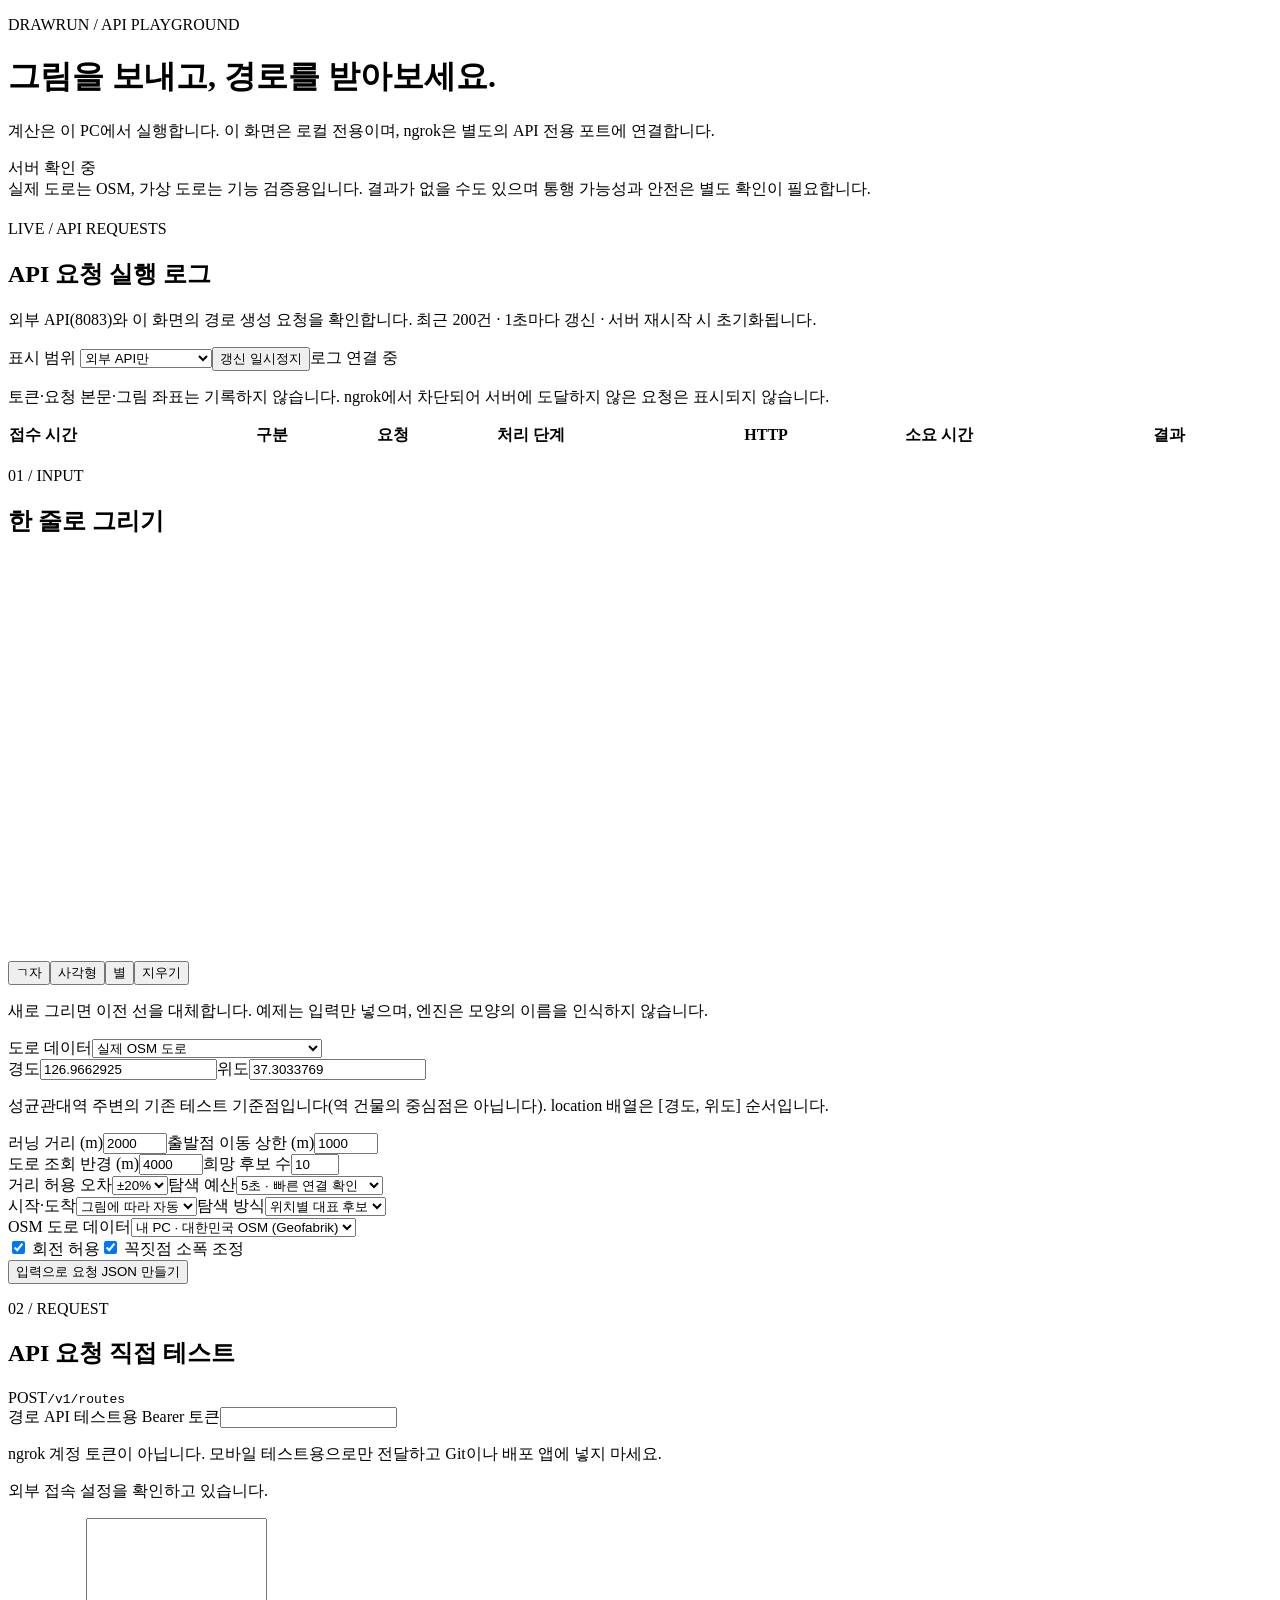
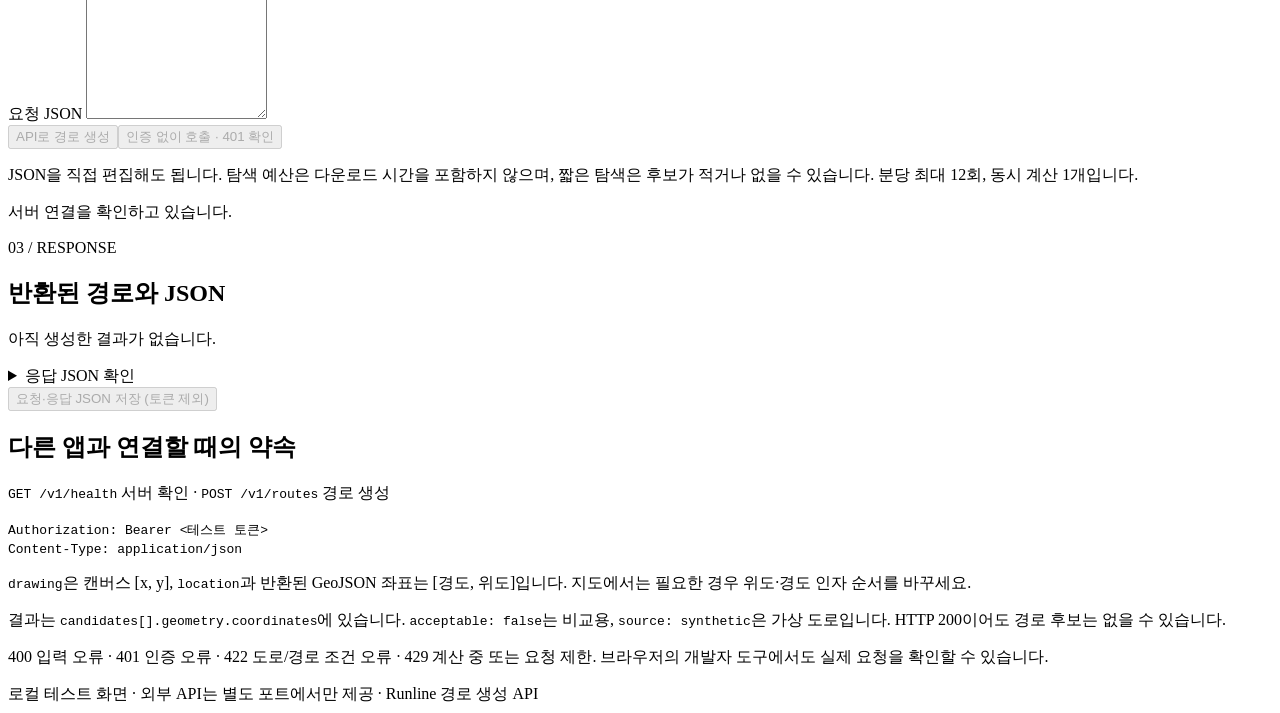
==== api_web/index.html @ 5ce3c13b "Initial public release of Runline routing API" ====
<!doctype html>
<html lang="ko">
<head>
  <meta charset="utf-8">
  <meta name="viewport" content="width=device-width, initial-scale=1">
  <title>DrawRun · 로컬 API 테스트</title>
  <link rel="stylesheet" href="/style.css">
  <script src="/app.js" defer></script>
  <script src="/request-logs.js" defer></script>
</head>
<body>
  <main>
    <header>
      <div><p class="eyebrow">DRAWRUN / API PLAYGROUND</p><h1>그림을 보내고, 경로를 받아보세요.</h1>
      <p>계산은 이 PC에서 실행합니다. 이 화면은 로컬 전용이며, ngrok은 별도의 API 전용 포트에 연결합니다.</p></div>
      <span id="health" class="badge">서버 확인 중</span>
    </header>
    <section class="notice">실제 도로는 OSM, 가상 도로는 기능 검증용입니다. 결과가 없을 수도 있으며 통행 가능성과 안전은 별도 확인이 필요합니다.</section>
    <section class="panel" aria-labelledby="request-log-title" style="margin:20px 0">
      <p class="eyebrow">LIVE / API REQUESTS</p>
      <h2 id="request-log-title">API 요청 실행 로그</h2>
      <p>외부 API(8083)와 이 화면의 경로 생성 요청을 확인합니다. 최근 200건 · 1초마다 갱신 · 서버 재시작 시 초기화됩니다.</p>
      <div class="toolbar"><label>표시 범위 <select id="log-filter"><option value="external">외부 API만</option><option value="all">외부 + 로컬 테스트</option></select></label><button id="log-pause" type="button">갱신 일시정지</button><span id="log-connection" role="status">로그 연결 중</span></div>
      <p class="hint">토큰·요청 본문·그림 좌표는 기록하지 않습니다. ngrok에서 차단되어 서버에 도달하지 않은 요청은 표시되지 않습니다.</p>
      <div style="overflow:auto;max-height:360px"><table style="width:100%;border-collapse:collapse;text-align:left;white-space:nowrap"><thead><tr><th>접수 시간</th><th>구분</th><th>요청</th><th>처리 단계</th><th>HTTP</th><th>소요 시간</th><th>결과</th></tr></thead><tbody id="request-log-body"></tbody></table></div>
    </section>
    <div class="workspace">
      <section class="panel">
        <p class="eyebrow">01 / INPUT</p><h2>한 줄로 그리기</h2>
        <canvas id="drawing" width="500" height="400" aria-label="한 번에 이어진 그림을 그리는 캔버스"></canvas>
        <div class="toolbar"><button type="button" data-shape="corner">ㄱ자</button><button type="button" data-shape="square">사각형</button><button type="button" data-shape="star">별</button><button type="button" id="clear">지우기</button><span id="point-count"></span></div>
        <p class="hint">새로 그리면 이전 선을 대체합니다. 예제는 입력만 넣으며, 엔진은 모양의 이름을 인식하지 않습니다.</p>
        <form id="controls">
          <label>도로 데이터<select id="source"><option value="demo">가상 도로 · 인터넷 없이 기능 테스트</option><option value="osm" selected>실제 OSM 도로</option></select></label>
          <div class="fields"><label>경도<input id="lng" type="number" value="126.9662925" step="any" min="124" max="132" required></label><label>위도<input id="lat" type="number" value="37.3033769" step="any" min="32" max="39" required></label></div>
          <p class="hint">성균관대역 주변의 기존 테스트 기준점입니다(역 건물의 중심점은 아닙니다). location 배열은 [경도, 위도] 순서입니다.</p>
          <div class="fields"><label>러닝 거리 (m)<input id="distance" type="number" value="2000" min="300" max="8000" required></label><label>출발점 이동 상한 (m)<input id="approach" type="number" value="1000" min="0" max="1500" required></label></div>
          <div class="fields"><label>도로 조회 반경 (m)<input id="radius" type="number" value="4000" min="800" max="4000" required></label><label>희망 후보 수<input id="limit" type="number" value="10" min="1" max="30" required></label></div>
          <div class="fields"><label>거리 허용 오차<select id="tolerance"><option value="0.2">±20%</option><option value="0.3">±30%</option><option value="0.5">±50%</option><option value="0.1">±10%</option></select></label><label>탐색 예산<select id="seconds"><option value="5">5초 · 빠른 연결 확인</option><option value="15">15초 · 중간 탐색</option><option value="45">45초 · 기존 엔진 수준</option></select></label></div>
          <div class="fields"><label>시작·도착<select id="route-type"><option value="auto">그림에 따라 자동</option><option value="open">열린 경로</option><option value="loop">순환 경로</option></select></label><label>탐색 방식<select id="mode"><option value="overview">위치별 대표 후보</option><option value="all">전체 후보</option></select></label></div>
          <label>OSM 도로 데이터<select id="provider"><option value="local">내 PC · 대한민국 OSM (Geofabrik)</option></select></label>
          <div class="checks"><label><input id="rotation" type="checkbox" checked> 회전 허용</label><label><input id="adjustment" type="checkbox" checked> 꼭짓점 소폭 조정</label></div>
          <button class="primary" id="build" type="submit">입력으로 요청 JSON 만들기</button>
        </form>
      </section>
      <div class="right-column">
        <section class="panel">
          <p class="eyebrow">02 / REQUEST</p><h2>API 요청 직접 테스트</h2>
          <div class="endpoint"><span>POST</span><code>/v1/routes</code></div>
          <label>경로 API 테스트용 Bearer 토큰<input id="token" type="password" autocomplete="off" spellcheck="false"></label>
          <p class="hint">ngrok 계정 토큰이 아닙니다. 모바일 테스트용으로만 전달하고 Git이나 배포 앱에 넣지 마세요.</p>
          <p class="hint" id="tunnel-status">외부 접속 설정을 확인하고 있습니다.</p>
          <label>요청 JSON <textarea id="request" spellcheck="false" rows="13"></textarea></label>
          <div class="toolbar"><button id="send" class="primary" type="button" disabled>API로 경로 생성</button><button id="auth-test" type="button" disabled>인증 없이 호출 · 401 확인</button></div>
          <p class="hint">JSON을 직접 편집해도 됩니다. 탐색 예산은 다운로드 시간을 포함하지 않으며, 짧은 탐색은 후보가 적거나 없을 수 있습니다. 분당 최대 12회, 동시 계산 1개입니다.</p>
          <p id="status" role="status" aria-live="polite">서버 연결을 확인하고 있습니다.</p>
        </section>
        <section class="panel" id="results-panel">
          <p class="eyebrow">03 / RESPONSE</p><h2>반환된 경로와 JSON</h2>
          <p id="result-summary">아직 생성한 결과가 없습니다.</p>
          <div id="result-visual" hidden>
            <label>후보 선택<select id="candidates"></select></label>
            <svg id="route-view" viewBox="0 0 600 340" role="img" aria-label="반환된 경로와 원본 선을 같은 좌표 축으로 비교"></svg>
            <p class="legend"><span class="route-color">생성 경로</span><span class="reference-color">원본 배치선</span><span class="approach-color">접근 구간</span></p>
            <p class="hint" id="visual-note"></p>
            <p id="candidate-info"></p>
          </div>
          <details id="response-details"><summary>응답 JSON 확인</summary><pre id="response">응답 없음</pre></details>
          <button id="download" type="button" disabled>요청·응답 JSON 저장 (토큰 제외)</button>
        </section>
        <section class="panel contract">
          <h2>다른 앱과 연결할 때의 약속</h2>
          <p><code>GET /v1/health</code> 서버 확인 · <code>POST /v1/routes</code> 경로 생성</p>
          <p><code>Authorization: Bearer &lt;테스트 토큰&gt;</code><br><code>Content-Type: application/json</code></p>
          <p><code>drawing</code>은 캔버스 [x, y], <code>location</code>과 반환된 GeoJSON 좌표는 [경도, 위도]입니다. 지도에서는 필요한 경우 위도·경도 인자 순서를 바꾸세요.</p>
          <p>결과는 <code>candidates[].geometry.coordinates</code>에 있습니다. <code>acceptable: false</code>는 비교용, <code>source: synthetic</code>은 가상 도로입니다. HTTP 200이어도 경로 후보는 없을 수 있습니다.</p>
          <p>400 입력 오류 · 401 인증 오류 · 422 도로/경로 조건 오류 · 429 계산 중 또는 요청 제한. 브라우저의 개발자 도구에서도 실제 요청을 확인할 수 있습니다.</p>
        </section>
      </div>
    </div>
    <footer>로컬 테스트 화면 · 외부 API는 별도 포트에서만 제공 · Runline 경로 생성 API</footer>
  </main>
</body>
</html>
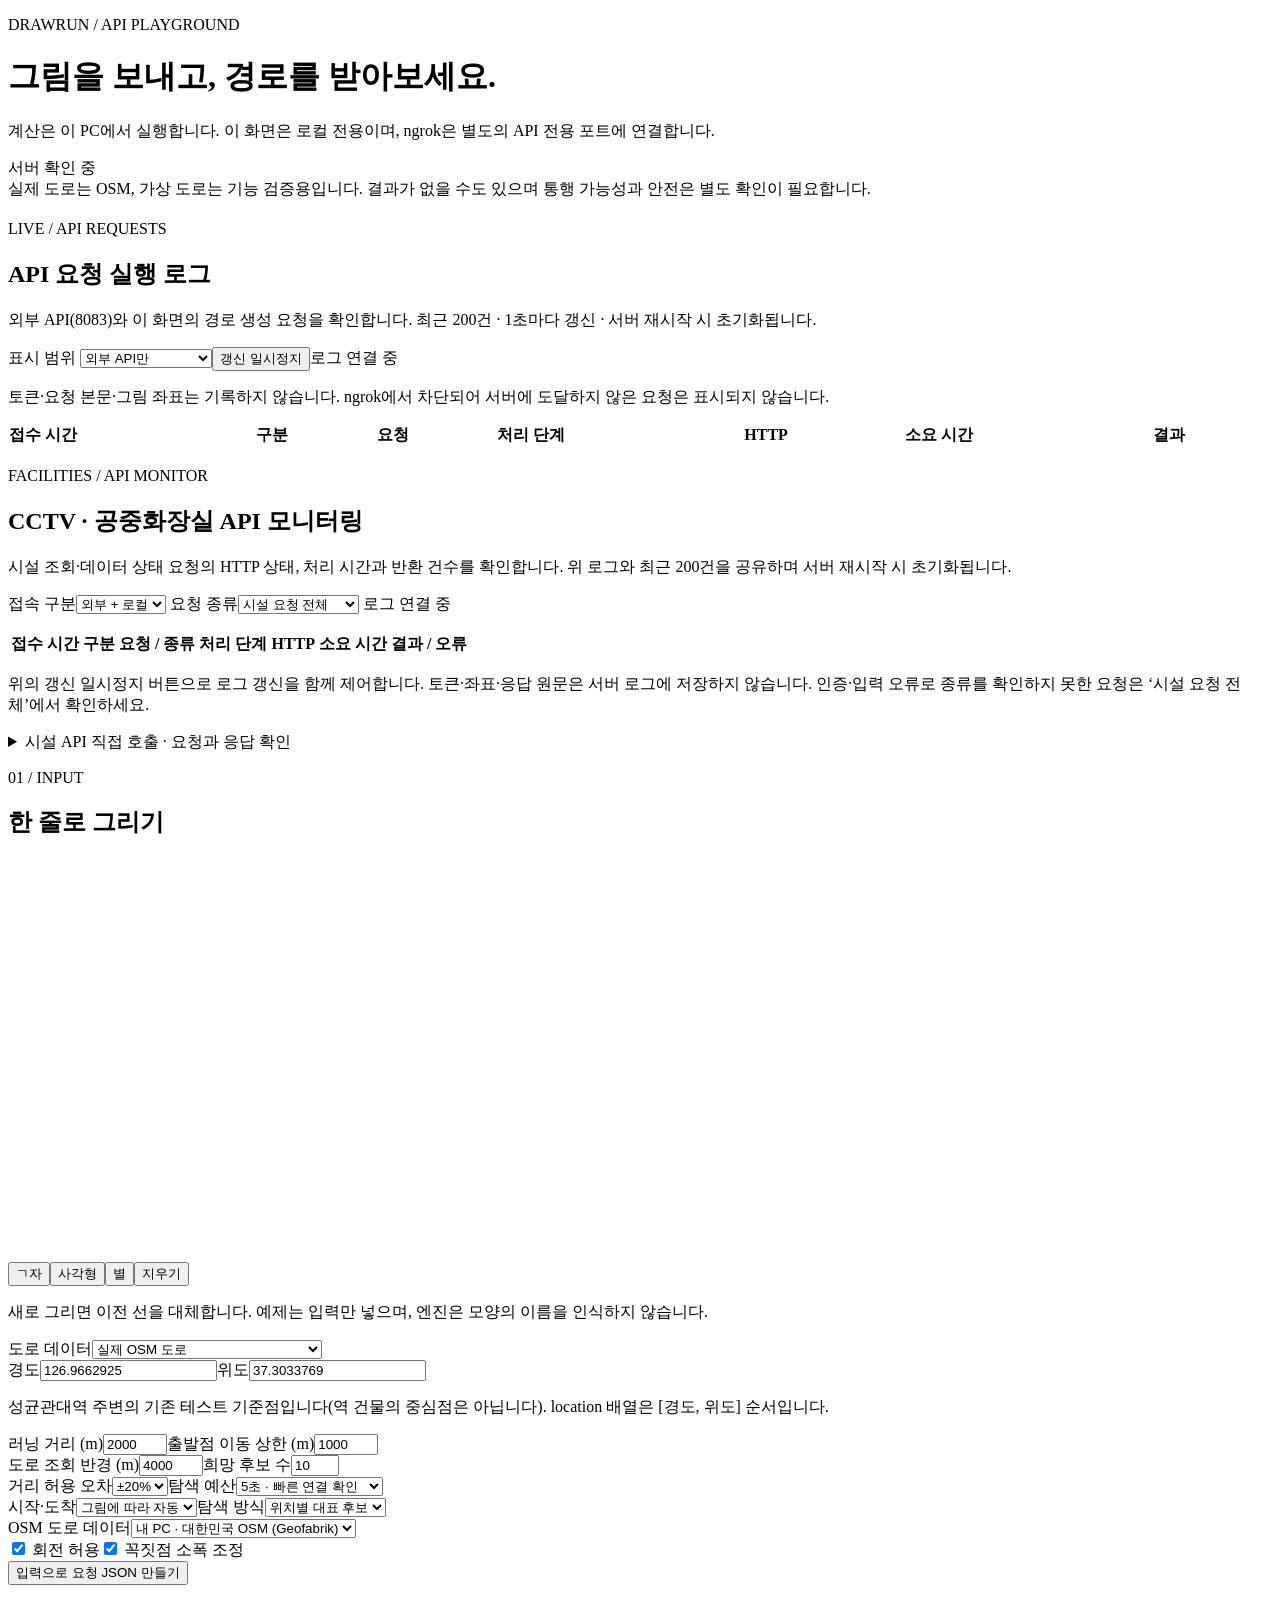
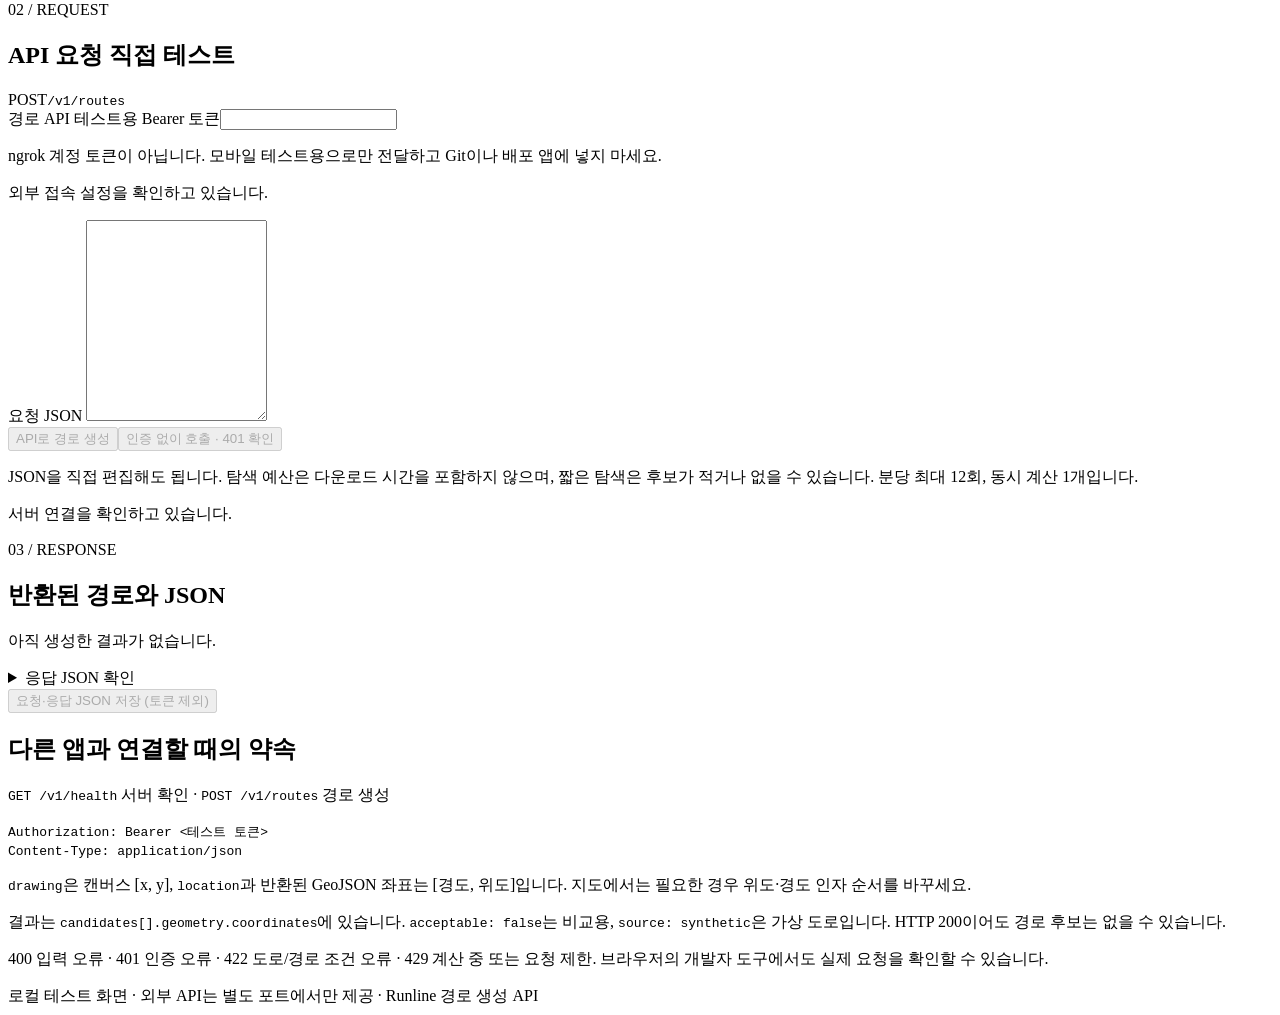
==== commit 2f4779bb: "feat: 로컬 시설 API 모니터링 화면 추가 - CCTV·공중화장실 요청 전용 로그와 필터 추가 - HTTP 상태·처리 시간·반환 건수·오류 요약 표시 - 시설 조회 및 데이터" ====
--- a/api_web/index.html
+++ b/api_web/index.html
@@ -6,6 +6,7 @@
   <title>DrawRun · 로컬 API 테스트</title>
   <link rel="stylesheet" href="/style.css">
   <script src="/app.js" defer></script>
+  <script src="/facility-monitor.js" defer></script>
   <script src="/request-logs.js" defer></script>
 </head>
 <body>
@@ -23,6 +24,32 @@
       <div class="toolbar"><label>표시 범위 <select id="log-filter"><option value="external">외부 API만</option><option value="all">외부 + 로컬 테스트</option></select></label><button id="log-pause" type="button">갱신 일시정지</button><span id="log-connection" role="status">로그 연결 중</span></div>
       <p class="hint">토큰·요청 본문·그림 좌표는 기록하지 않습니다. ngrok에서 차단되어 서버에 도달하지 않은 요청은 표시되지 않습니다.</p>
       <div style="overflow:auto;max-height:360px"><table style="width:100%;border-collapse:collapse;text-align:left;white-space:nowrap"><thead><tr><th>접수 시간</th><th>구분</th><th>요청</th><th>처리 단계</th><th>HTTP</th><th>소요 시간</th><th>결과</th></tr></thead><tbody id="request-log-body"></tbody></table></div>
+    </section>
+    <section class="panel facility-monitor" aria-labelledby="facility-monitor-title">
+      <p class="eyebrow">FACILITIES / API MONITOR</p>
+      <h2 id="facility-monitor-title">CCTV · 공중화장실 API 모니터링</h2>
+      <p>시설 조회·데이터 상태 요청의 HTTP 상태, 처리 시간과 반환 건수를 확인합니다. 위 로그와 최근 200건을 공유하며 서버 재시작 시 초기화됩니다.</p>
+      <div class="toolbar">
+        <label>접속 구분<select id="facility-log-channel"><option value="all">외부 + 로컬</option><option value="external">외부 API</option><option value="local">로컬</option></select></label>
+        <label>요청 종류<select id="facility-log-kind"><option value="all">시설 요청 전체</option><option value="cctv">CCTV 조회</option><option value="toilet">화장실 조회</option><option value="status">데이터 상태 조회</option></select></label>
+        <span id="facility-log-connection" role="status">로그 연결 중</span>
+      </div>
+      <p id="facility-log-summary" role="status"></p>
+      <div class="facility-table-wrap"><table class="facility-table"><thead><tr><th>접수 시간</th><th>구분</th><th>요청 / 종류</th><th>처리 단계</th><th>HTTP</th><th>소요 시간</th><th>결과 / 오류</th></tr></thead><tbody id="facility-log-body"></tbody></table></div>
+      <p class="hint">위의 갱신 일시정지 버튼으로 로그 갱신을 함께 제어합니다. 토큰·좌표·응답 원문은 서버 로그에 저장하지 않습니다. 인증·입력 오류로 종류를 확인하지 못한 요청은 ‘시설 요청 전체’에서 확인하세요.</p>
+      <details><summary>시설 API 직접 호출 · 요청과 응답 확인</summary>
+        <p>아래 호출은 로컬 DB를 읽기만 하며 공공데이터 수집·좌표 변환을 실행하지 않습니다. 페이지의 Bearer 토큰을 사용합니다.</p>
+        <form id="facility-query-form">
+          <div class="fields"><label>서쪽 경도<input id="facility-west" type="number" step="any" value="127.00" required></label><label>남쪽 위도<input id="facility-south" type="number" step="any" value="37.25" required></label></div>
+          <div class="fields"><label>동쪽 경도<input id="facility-east" type="number" step="any" value="127.02" required></label><label>북쪽 위도<input id="facility-north" type="number" step="any" value="37.27" required></label></div>
+          <label>조회 종류<select id="facility-query-type"><option value="cctv">CCTV</option><option value="toilet">공중화장실</option><option value="toilet,cctv">둘 다</option></select></label>
+          <div class="toolbar"><button type="submit" id="facility-query-send">시설 조회</button><button type="button" id="facility-status-send">전체 데이터 상태 조회</button></div>
+        </form>
+        <p class="hint">조회 영역은 가로·세로 각각 10km 이하, 최대 200건을 요청합니다. 화장실은 좌표 대기 중이면 200 응답이어도 0건입니다. truncated가 true이면 지도를 확대해 조회하세요.</p>
+        <p id="facility-call-status" role="status">아직 호출하지 않았습니다.</p>
+        <code id="facility-call-request"></code>
+        <pre id="facility-call-response">응답 없음</pre>
+      </details>
     </section>
     <div class="workspace">
       <section class="panel">
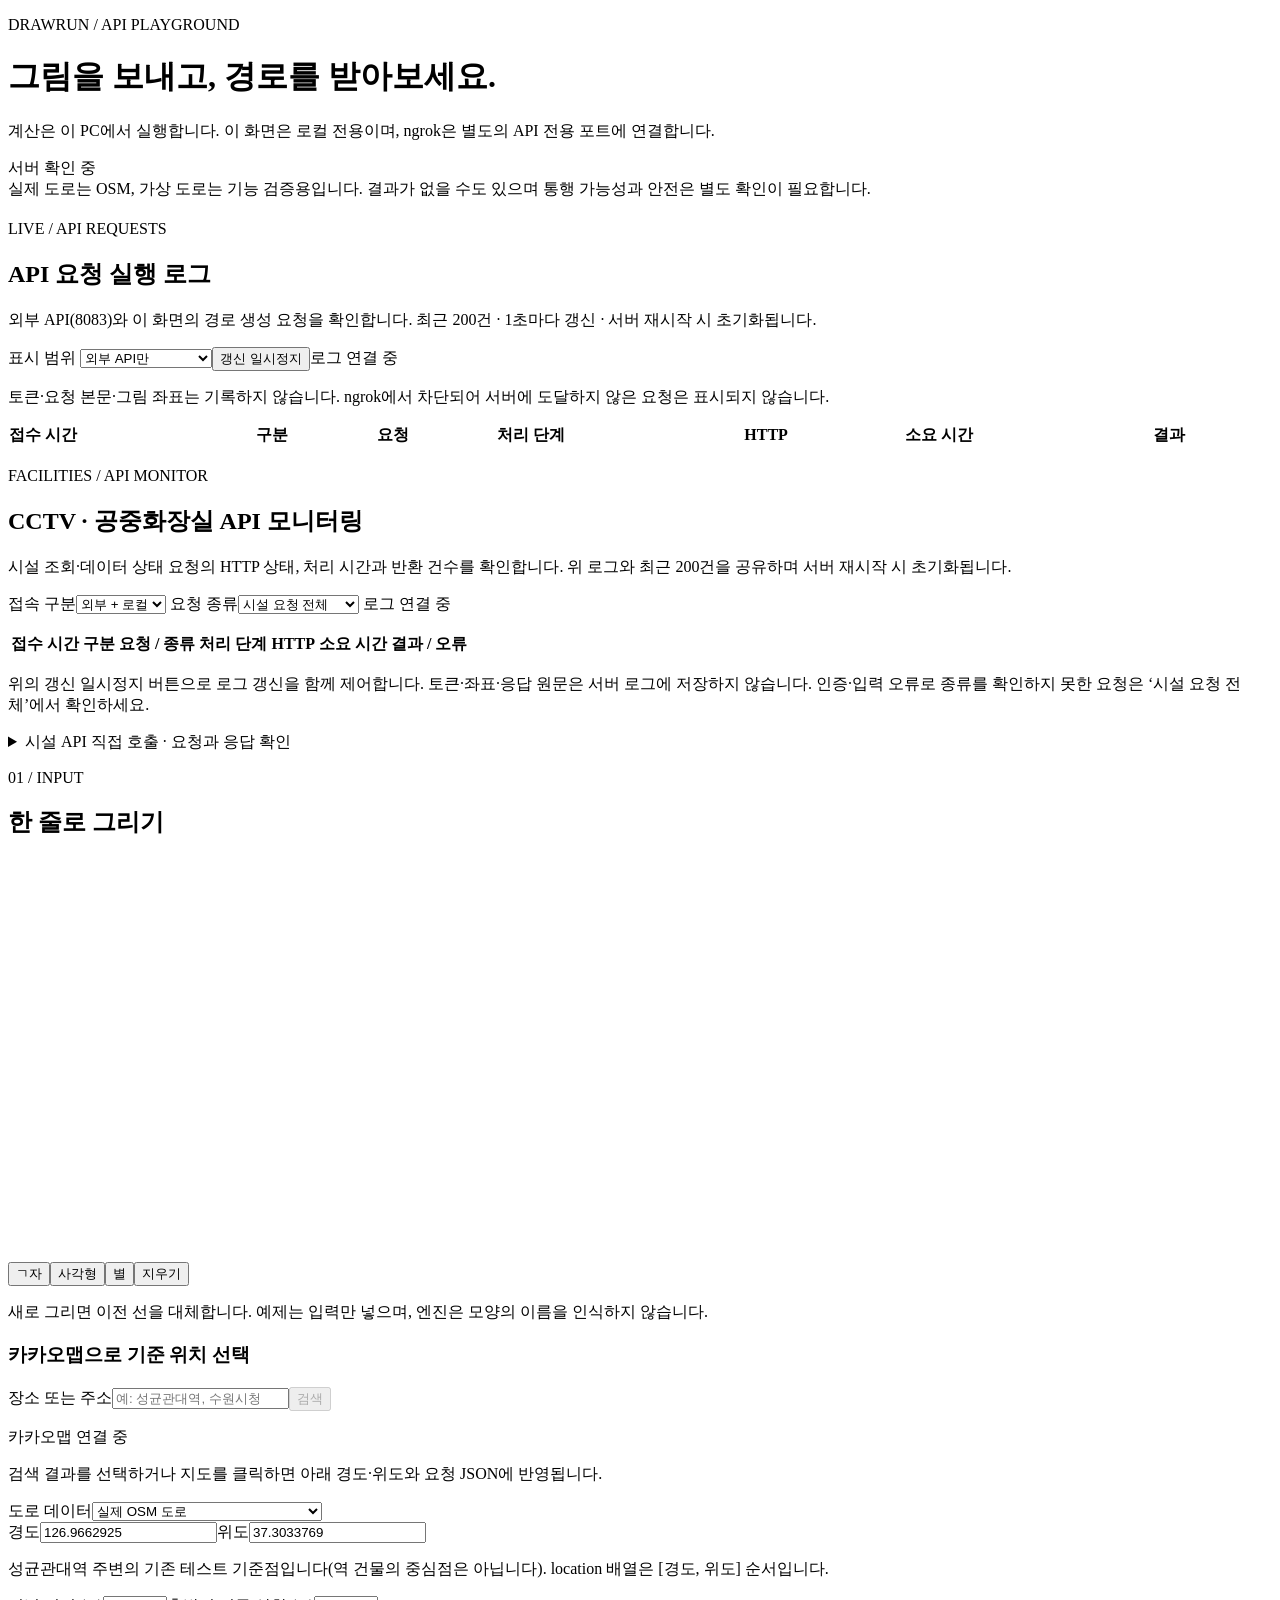
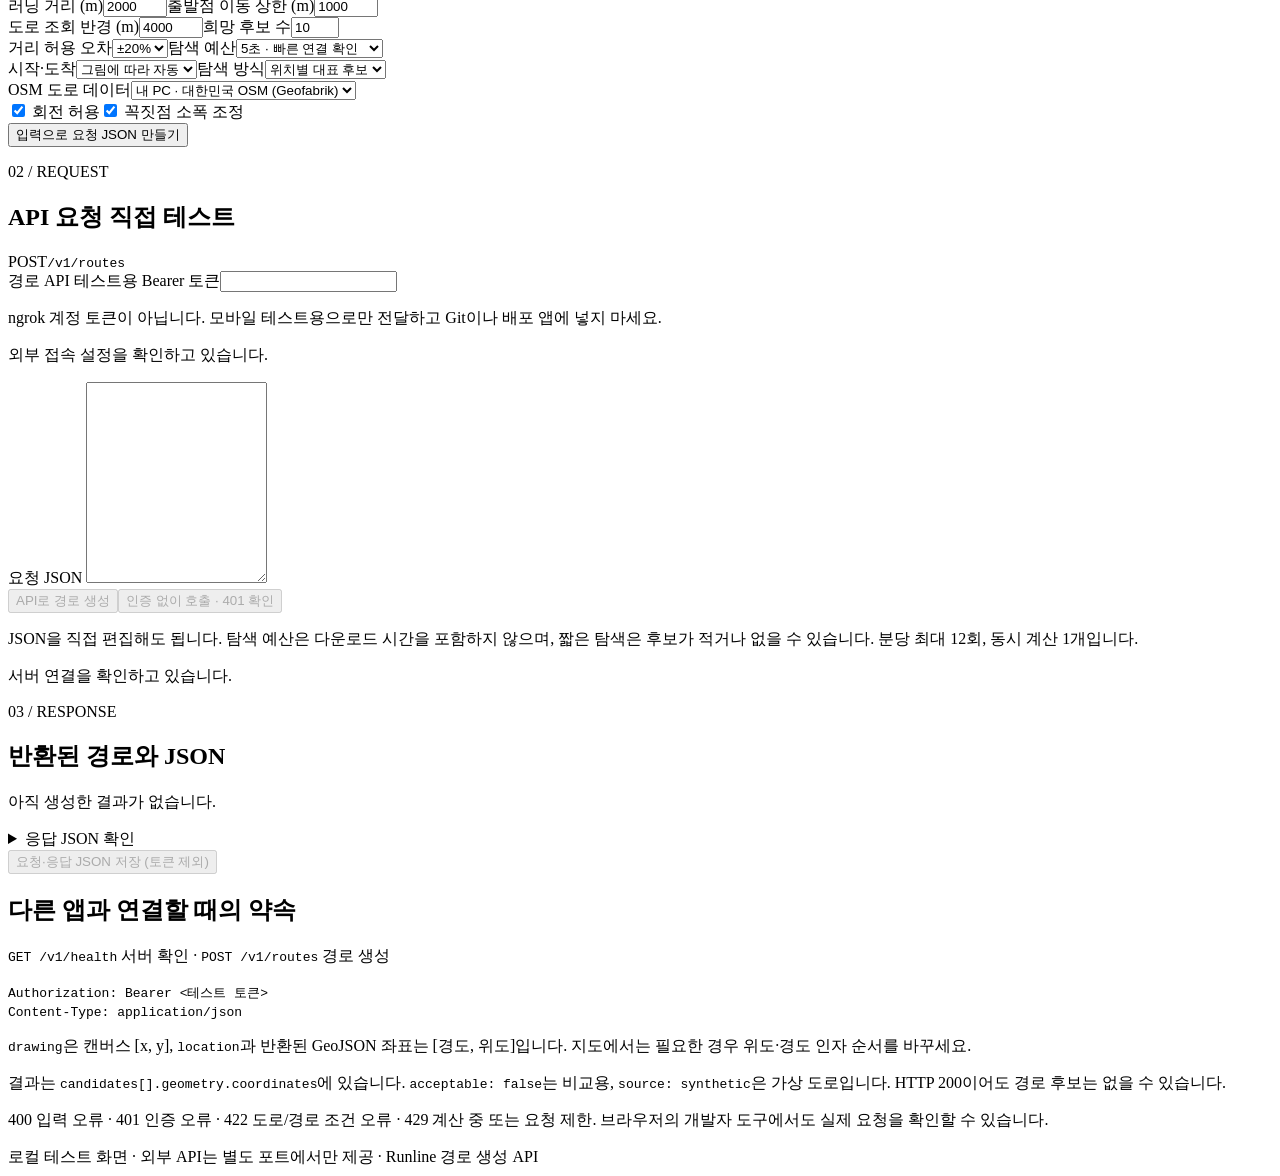
==== commit 6e766c03: "feat: 경로 API 테스트 화면에 카카오맵 연동 - 장소·주소 검색 및 지도 클릭으로 기준 위치 설정 - 반환 후보별 경로와 접근 구간을 카카오맵에 표시 - 로컬 전용 지도 설" ====
--- a/api_web/index.html
+++ b/api_web/index.html
@@ -5,6 +5,7 @@
   <meta name="viewport" content="width=device-width, initial-scale=1">
   <title>DrawRun · 로컬 API 테스트</title>
   <link rel="stylesheet" href="/style.css">
+  <script src="/route-map.js" defer></script>
   <script src="/app.js" defer></script>
   <script src="/facility-monitor.js" defer></script>
   <script src="/request-logs.js" defer></script>
@@ -57,6 +58,14 @@
         <canvas id="drawing" width="500" height="400" aria-label="한 번에 이어진 그림을 그리는 캔버스"></canvas>
         <div class="toolbar"><button type="button" data-shape="corner">ㄱ자</button><button type="button" data-shape="square">사각형</button><button type="button" data-shape="star">별</button><button type="button" id="clear">지우기</button><span id="point-count"></span></div>
         <p class="hint">새로 그리면 이전 선을 대체합니다. 예제는 입력만 넣으며, 엔진은 모양의 이름을 인식하지 않습니다.</p>
+        <section aria-label="기준 위치 검색">
+          <h3>카카오맵으로 기준 위치 선택</h3>
+          <form id="location-search"><label>장소 또는 주소<input id="location-keyword" placeholder="예: 성균관대역, 수원시청" maxlength="100" required></label><button id="location-search-button" disabled>검색</button></form>
+          <p id="map-status" class="hint" role="status">카카오맵 연결 중</p>
+          <div id="location-results"></div>
+          <div id="location-map" class="kakao-map" hidden aria-label="기준 위치 지도"></div>
+          <p class="hint">검색 결과를 선택하거나 지도를 클릭하면 아래 경도·위도와 요청 JSON에 반영됩니다.</p>
+        </section>
         <form id="controls">
           <label>도로 데이터<select id="source"><option value="demo">가상 도로 · 인터넷 없이 기능 테스트</option><option value="osm" selected>실제 OSM 도로</option></select></label>
           <div class="fields"><label>경도<input id="lng" type="number" value="126.9662925" step="any" min="124" max="132" required></label><label>위도<input id="lat" type="number" value="37.3033769" step="any" min="32" max="39" required></label></div>
@@ -87,6 +96,7 @@
           <p id="result-summary">아직 생성한 결과가 없습니다.</p>
           <div id="result-visual" hidden>
             <label>후보 선택<select id="candidates"></select></label>
+            <div id="result-map" class="kakao-map" hidden aria-label="반환 경로 지도"></div>
             <svg id="route-view" viewBox="0 0 600 340" role="img" aria-label="반환된 경로와 원본 선을 같은 좌표 축으로 비교"></svg>
             <p class="legend"><span class="route-color">생성 경로</span><span class="reference-color">원본 배치선</span><span class="approach-color">접근 구간</span></p>
             <p class="hint" id="visual-note"></p>
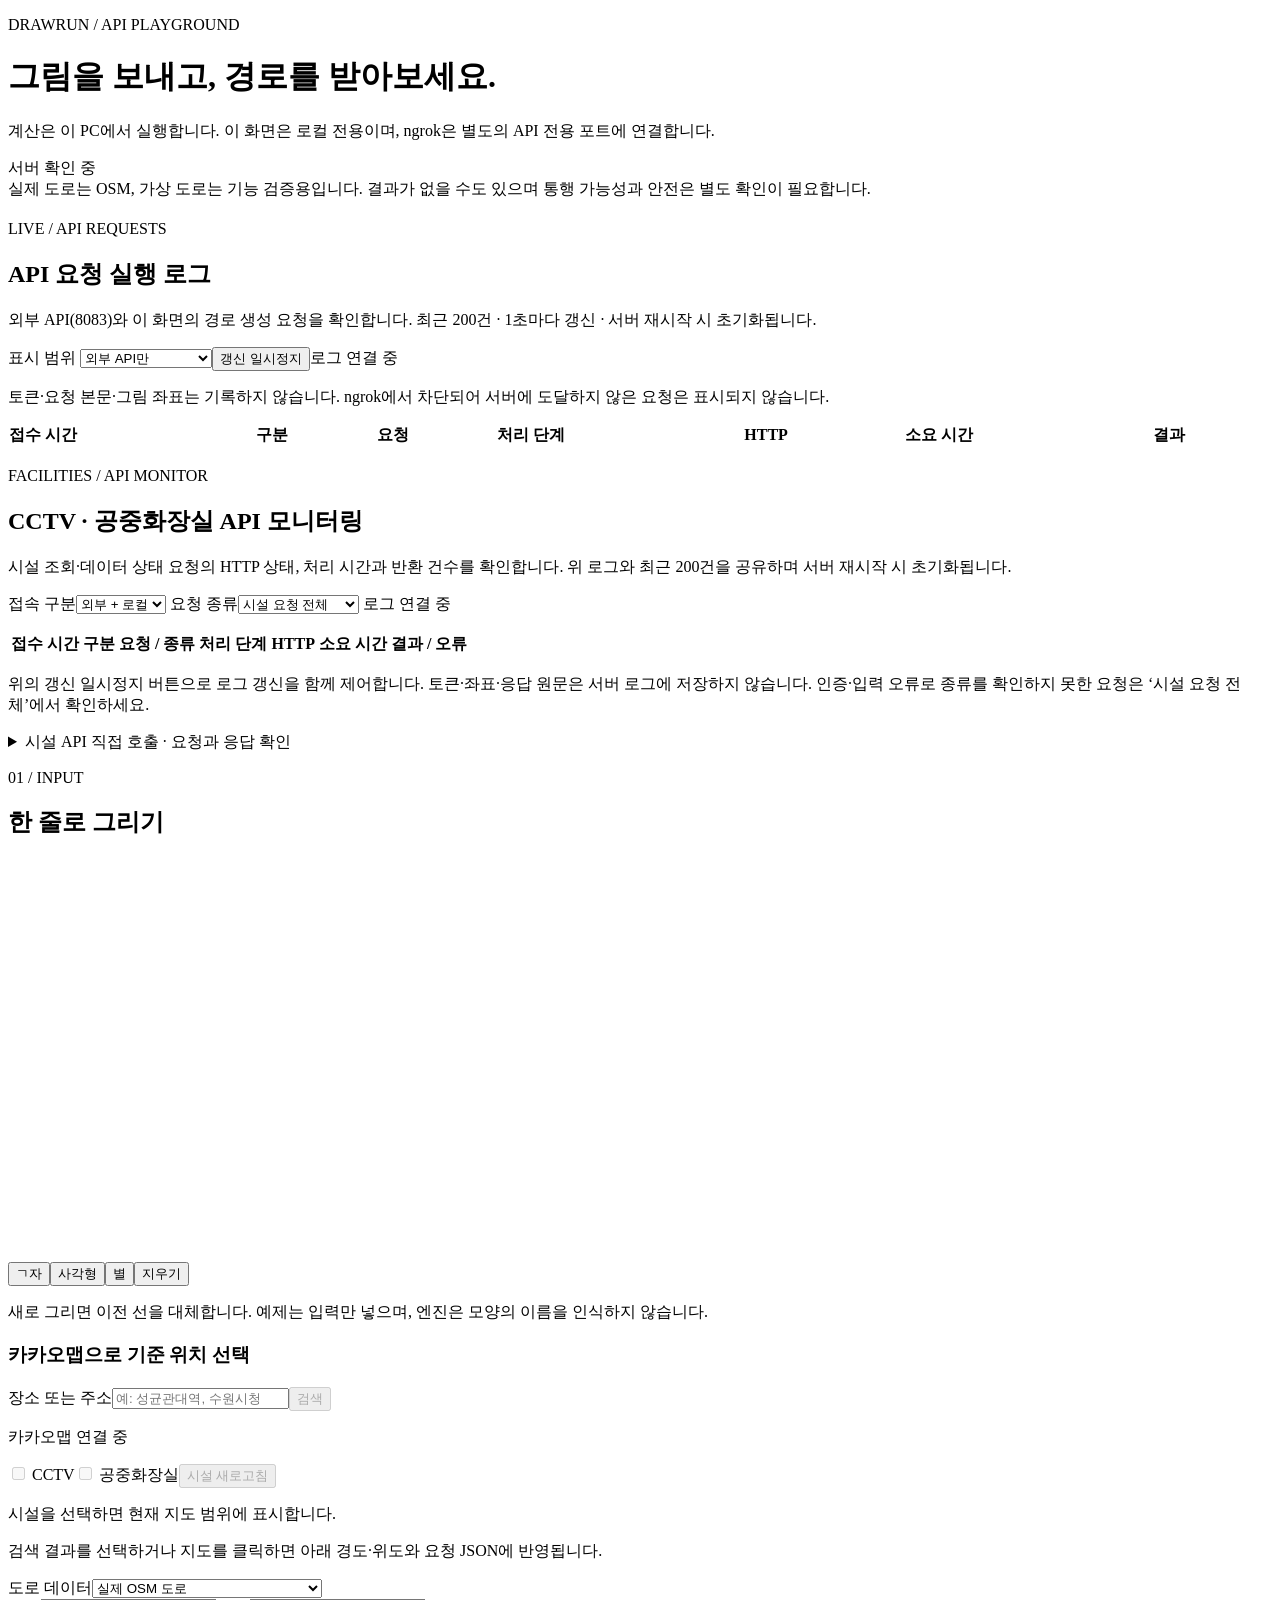
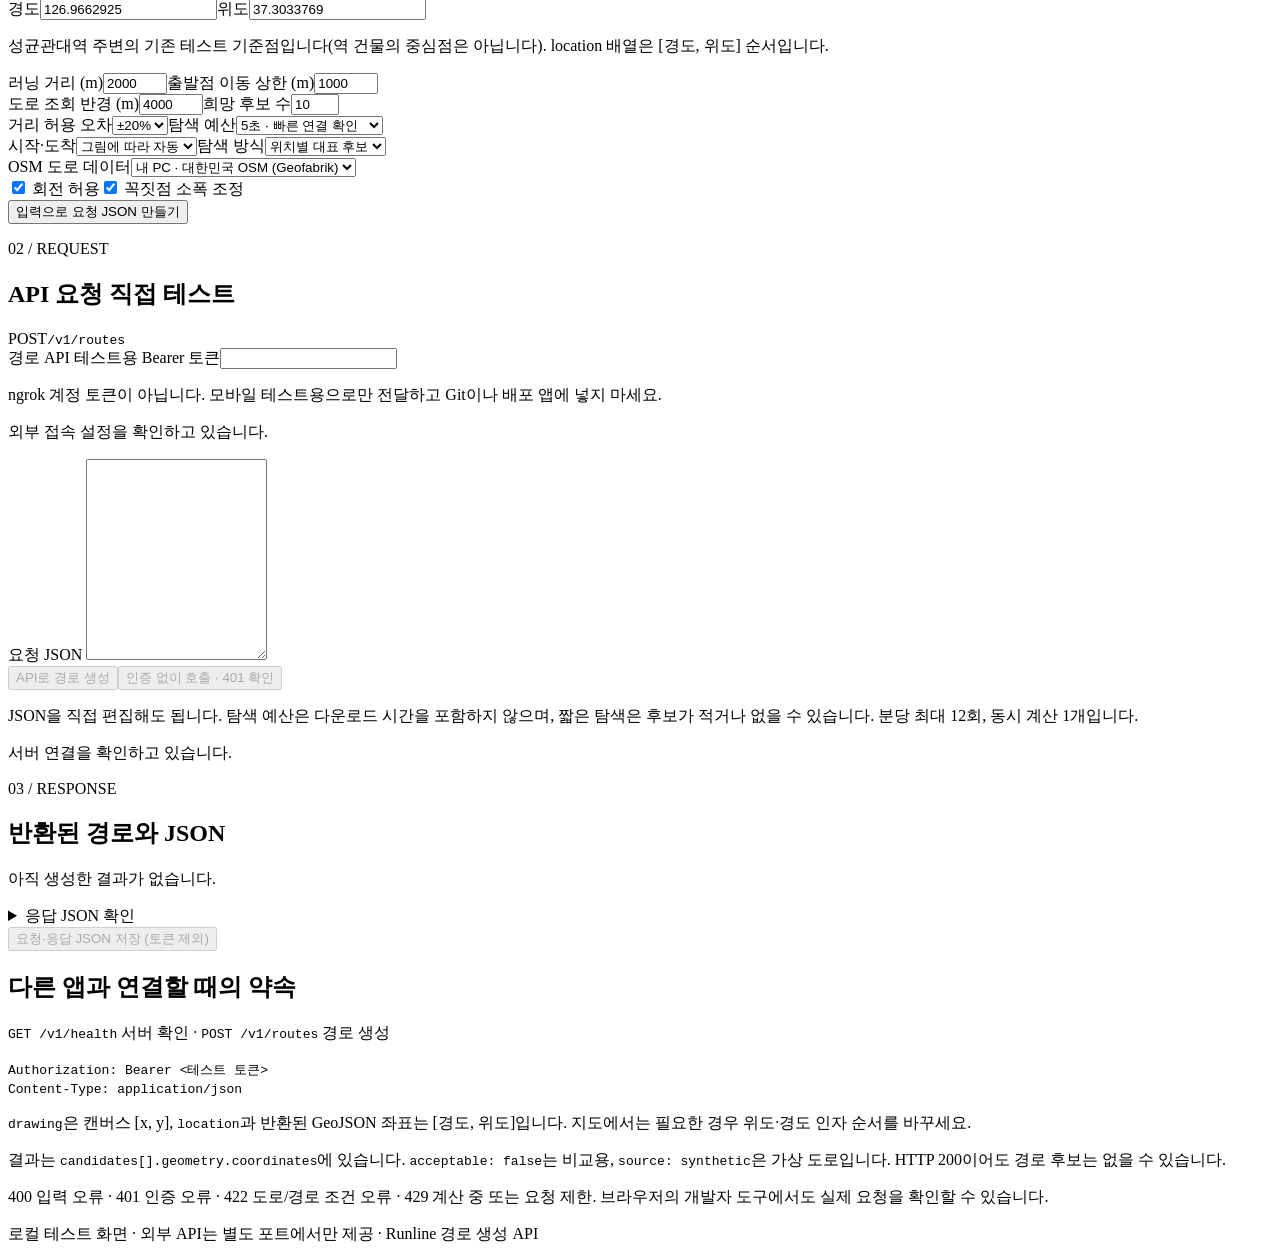
==== commit b717b5f0: "feat: 시설 지도 표시 및 화장실 주소 정규화 개선 - CCTV·공중화장실 지도 표시 체크박스와 정보 팝업 추가 - 지도 범위 변경 및 주기적 시설 조회 구현 - 지역 공통 주" ====
--- a/api_web/index.html
+++ b/api_web/index.html
@@ -63,6 +63,8 @@
           <form id="location-search"><label>장소 또는 주소<input id="location-keyword" placeholder="예: 성균관대역, 수원시청" maxlength="100" required></label><button id="location-search-button" disabled>검색</button></form>
           <p id="map-status" class="hint" role="status">카카오맵 연결 중</p>
           <div id="location-results"></div>
+          <div class="toolbar"><label><input id="map-cctv" type="checkbox" disabled> CCTV</label><label><input id="map-toilet" type="checkbox" disabled> 공중화장실</label><button id="map-facility-refresh" type="button" disabled>시설 새로고침</button></div>
+          <p id="map-facility-status" class="hint" role="status">시설을 선택하면 현재 지도 범위에 표시합니다.</p>
           <div id="location-map" class="kakao-map" hidden aria-label="기준 위치 지도"></div>
           <p class="hint">검색 결과를 선택하거나 지도를 클릭하면 아래 경도·위도와 요청 JSON에 반영됩니다.</p>
         </section>
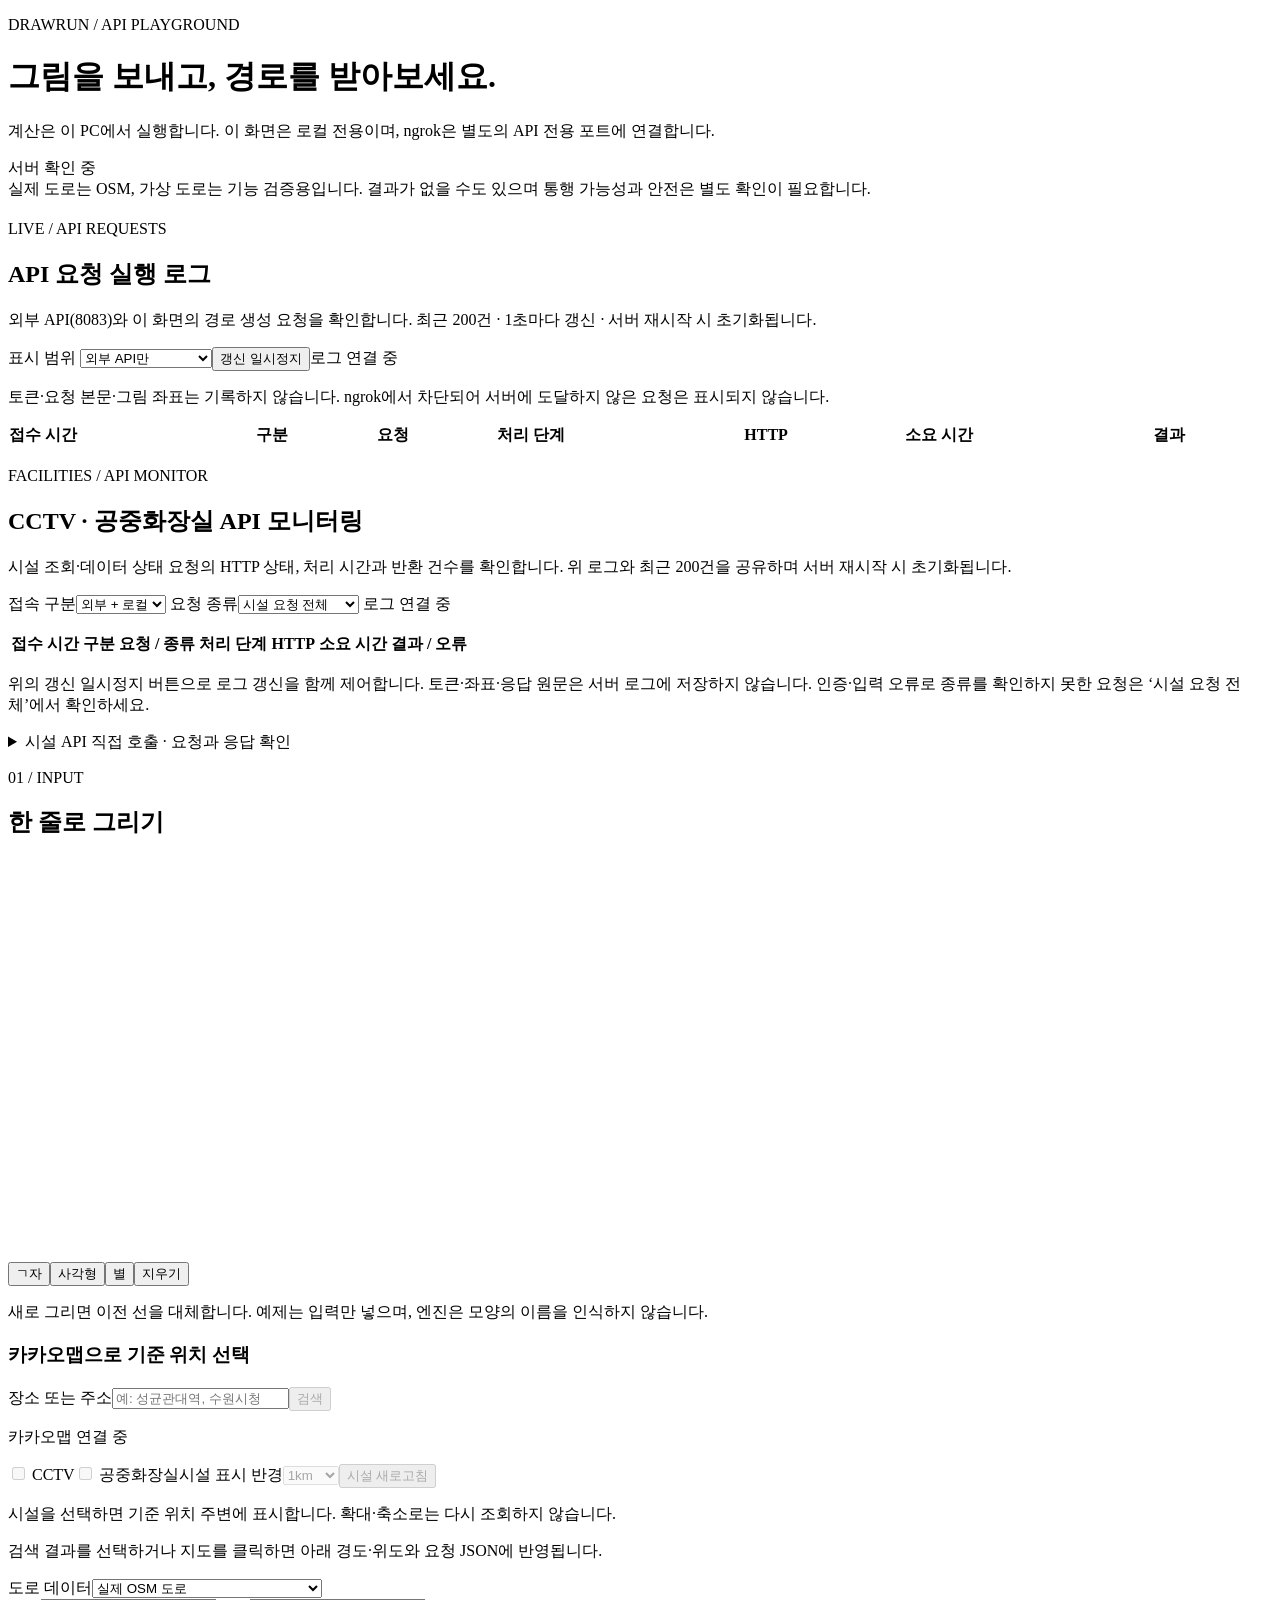
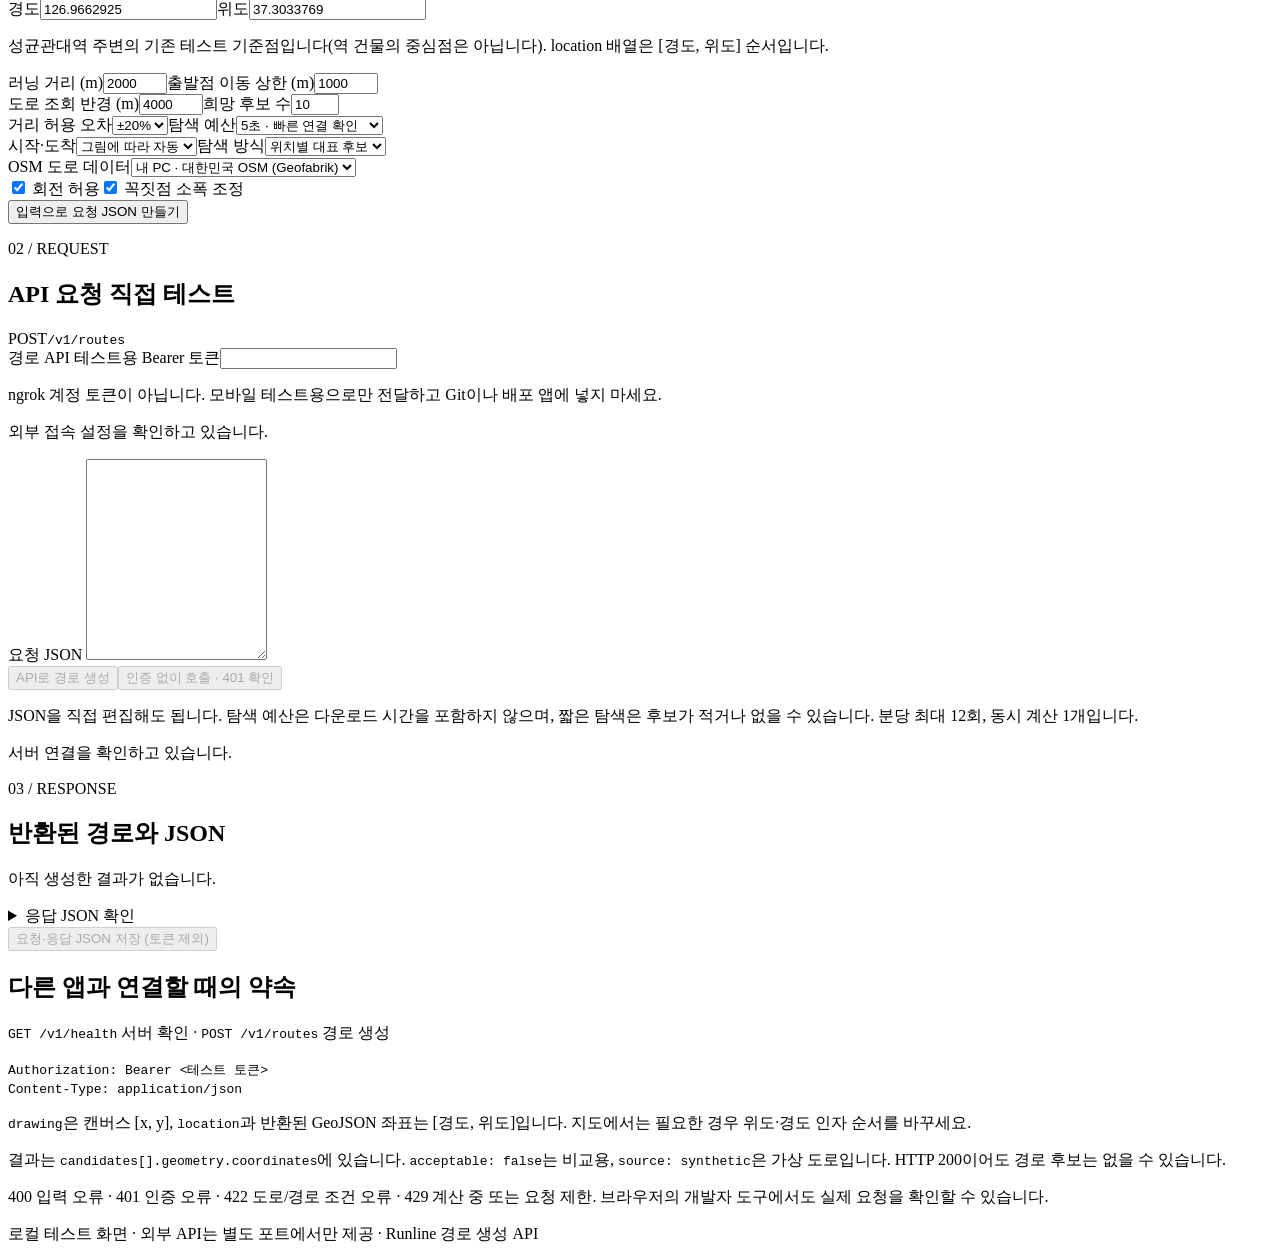
==== commit b94f71bf: "feat: 공중화장실 좌표 실패 항목 검토 및 정확 일치 재처리 및 표시 반경 조건 추가 - 실패 원인과 주소 검색 후보를 비교하는 로컬 검토 보고서 추가 - 전체 후보 중 정확히" ====
--- a/api_web/index.html
+++ b/api_web/index.html
@@ -63,8 +63,8 @@
           <form id="location-search"><label>장소 또는 주소<input id="location-keyword" placeholder="예: 성균관대역, 수원시청" maxlength="100" required></label><button id="location-search-button" disabled>검색</button></form>
           <p id="map-status" class="hint" role="status">카카오맵 연결 중</p>
           <div id="location-results"></div>
-          <div class="toolbar"><label><input id="map-cctv" type="checkbox" disabled> CCTV</label><label><input id="map-toilet" type="checkbox" disabled> 공중화장실</label><button id="map-facility-refresh" type="button" disabled>시설 새로고침</button></div>
-          <p id="map-facility-status" class="hint" role="status">시설을 선택하면 현재 지도 범위에 표시합니다.</p>
+          <div class="toolbar"><label><input id="map-cctv" type="checkbox" disabled> CCTV</label><label><input id="map-toilet" type="checkbox" disabled> 공중화장실</label><label>시설 표시 반경<select id="map-facility-radius" disabled><option value="500">500m</option><option value="1000" selected>1km</option><option value="2000">2km</option><option value="3000">3km</option></select></label><button id="map-facility-refresh" type="button" disabled>시설 새로고침</button></div>
+          <p id="map-facility-status" class="hint" role="status">시설을 선택하면 기준 위치 주변에 표시합니다. 확대·축소로는 다시 조회하지 않습니다.</p>
           <div id="location-map" class="kakao-map" hidden aria-label="기준 위치 지도"></div>
           <p class="hint">검색 결과를 선택하거나 지도를 클릭하면 아래 경도·위도와 요청 JSON에 반영됩니다.</p>
         </section>
